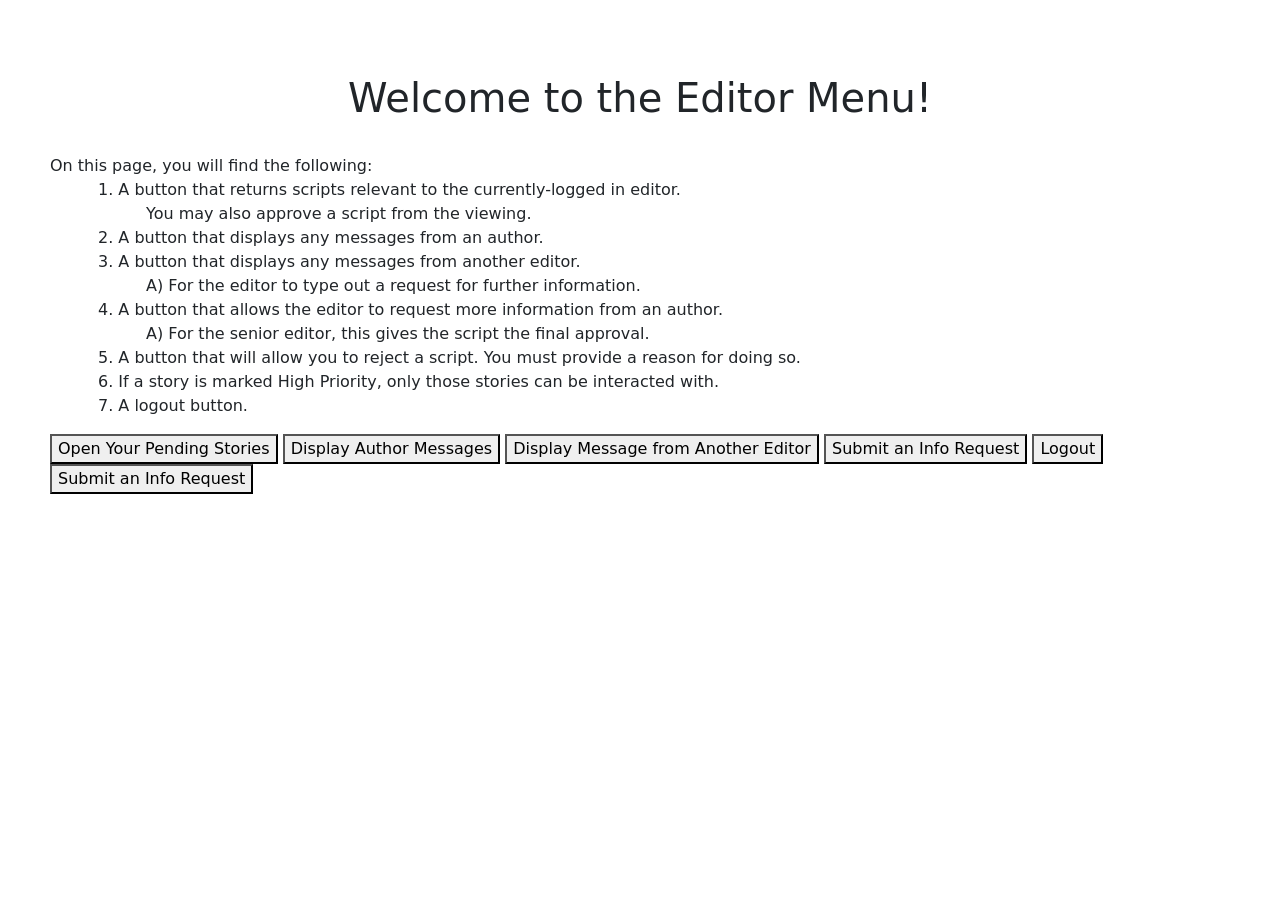
==== src/main/webapp/editors.html @ 7c99cf76 "Add files via upload Not every file in this Repo is actually used in the MVP. However, I have includ" ====
<!DOCTYPE html>
<html lang="en">
<head>
    <meta charset="UTF-8">
    <meta http-equiv="X-UA-Compatible" content="IE=edge">
    <meta name="viewport" content="width=device-width, initial-scale=1.0">
    <title>Editor Menu</title>
    <!-- Bootstrap CSS -->
    <link href="https://cdn.jsdelivr.net/npm/bootstrap@5.0.1/dist/css/bootstrap.min.css" rel="stylesheet" integrity="sha384-+0n0xVW2eSR5OomGNYDnhzAbDsOXxcvSN1TPprVMTNDbiYZCxYbOOl7+AMvyTG2x" crossorigin="anonymous">
	<script src='editors.js'></script>
    <style>
        table, th, td { border: 1px solid black; }
        body { margin: 50px; }
        h1 { text-align: center; }
        label {
            width: 100px;
            display: inline-block;
            text-align: left;
        }
    </style>
</head>
<body>
    <br>
    <h1>Welcome to the Editor Menu!</h1>
    <br>
    <p>On this page, you will find the following:<br>
        <p1 style="padding-left: 3em;">1. A button that returns scripts relevant to the currently-logged in editor.<br>
            <p1 style="padding-left: 6em;">You may also approve a script from the viewing.<br>
            <p1 style="padding-left:3em;">2. A button that displays any messages from an author.<br>
            <p1 style="padding-left:3em;">3. A button that displays any messages from another editor.<br>
            <p1 style="padding-left: 6em;">A) For the editor to type out a request for further information.<br>
        <p1 style="padding-left: 3em;">4. A button that allows the editor to request more information from an author. <br>
            <p1 style="padding-left: 6em;">A) For the senior editor, this gives the script the final approval. <br>
                <p1 style="padding-left: 3em;">5. A button that will allow you to reject a script. You must provide a reason for doing so.<br>
                    <p1 style="padding-left: 3em;">6. If a story is marked High Priority, only those stories can be interacted with.<br>
                        <p1 style="padding-left: 3em;">7. A logout button.</p>
    </p>
    <button type="button" onclick="getStories()">Open Your Pending Stories</button>
    <button type="button" onclick="getAuthorMessages()">Display Author Messages</button>
    <button type="button" onclick="getEditorMessages()">Display Message from Another Editor</button>
    <button type="button" onclick="infoRequest()">Submit an Info Request</button>
    <button type="button" onclick="logout()">Logout</button>
    <button type="button" onclick="infoRequest()">Submit an Info Request</button>
   
    <div id="committeeData">

    </div>
    <div id="authorMessageData">

    </div>
    <div id="editorMessageData">

    </div>
    <!-- Bootstrap Script -->
    <script src="https://cdn.jsdelivr.net/npm/bootstrap@5.0.1/dist/js/bootstrap.bundle.min.js" integrity="sha384-gtEjrD/SeCtmISkJkNUaaKMoLD0//ElJ19smozuHV6z3Iehds+3Ulb9Bn9Plx0x4" crossorigin="anonymous"></script>
</body>
</html>
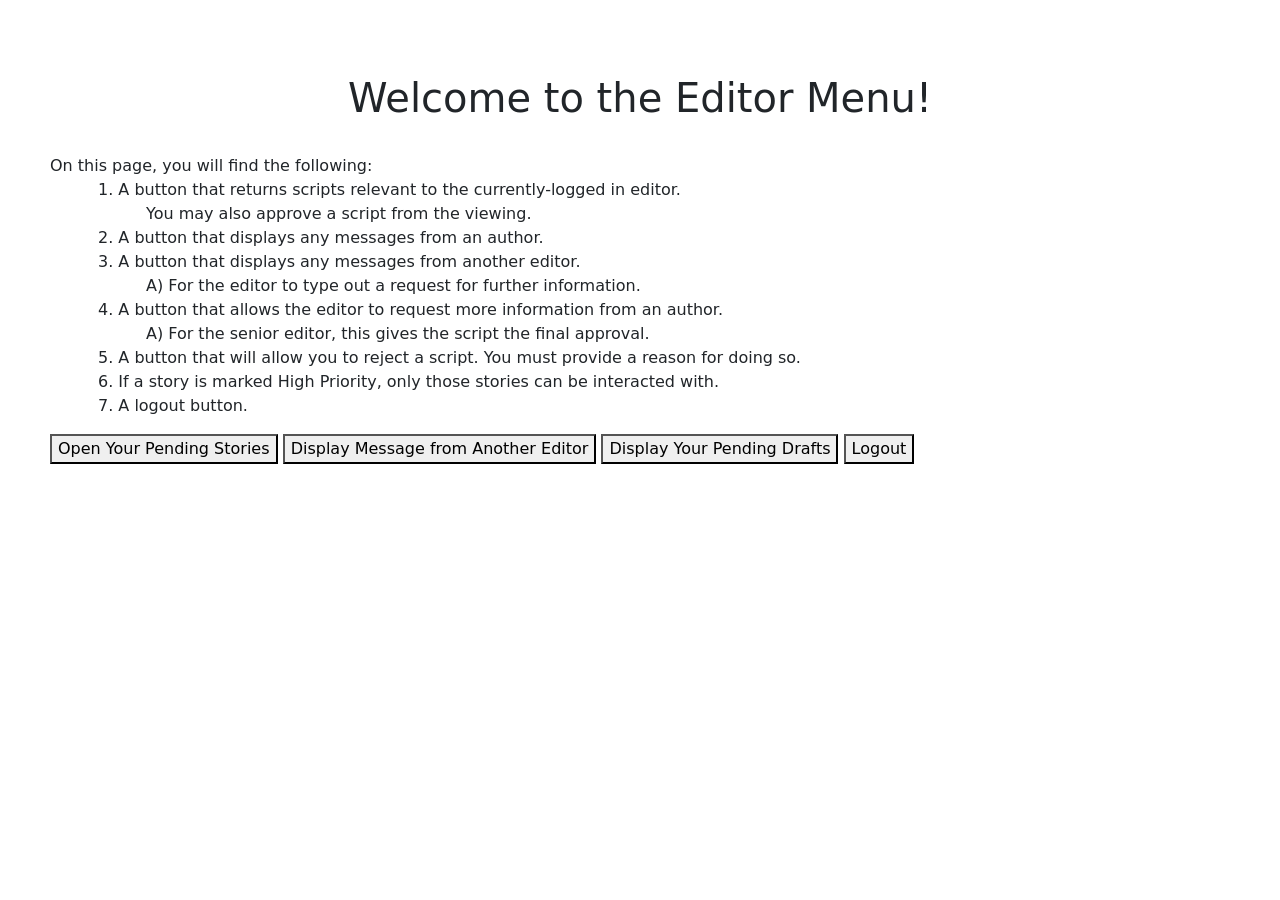
==== commit 1f5753ef: "Add files via upload Reject and Approve Drafts not quite working correctly, almost there though!" ====
--- a/src/main/webapp/editors.html
+++ b/src/main/webapp/editors.html
@@ -36,12 +36,9 @@
                         <p1 style="padding-left: 3em;">7. A logout button.</p>
     </p>
     <button type="button" onclick="getStories()">Open Your Pending Stories</button>
-    <button type="button" onclick="getAuthorMessages()">Display Author Messages</button>
     <button type="button" onclick="getEditorMessages()">Display Message from Another Editor</button>
-    <button type="button" onclick="infoRequest()">Submit an Info Request</button>
+    <button type="button" onclick="getDrafts()">Display Your Pending Drafts</button>
     <button type="button" onclick="logout()">Logout</button>
-    <button type="button" onclick="infoRequest()">Submit an Info Request</button>
-   
     <div id="committeeData">
 
     </div>
@@ -51,6 +48,10 @@
     <div id="editorMessageData">
 
     </div>
+    <div id="draftsData">
+
+
+    </div>
     <!-- Bootstrap Script -->
     <script src="https://cdn.jsdelivr.net/npm/bootstrap@5.0.1/dist/js/bootstrap.bundle.min.js" integrity="sha384-gtEjrD/SeCtmISkJkNUaaKMoLD0//ElJ19smozuHV6z3Iehds+3Ulb9Bn9Plx0x4" crossorigin="anonymous"></script>
 </body>
